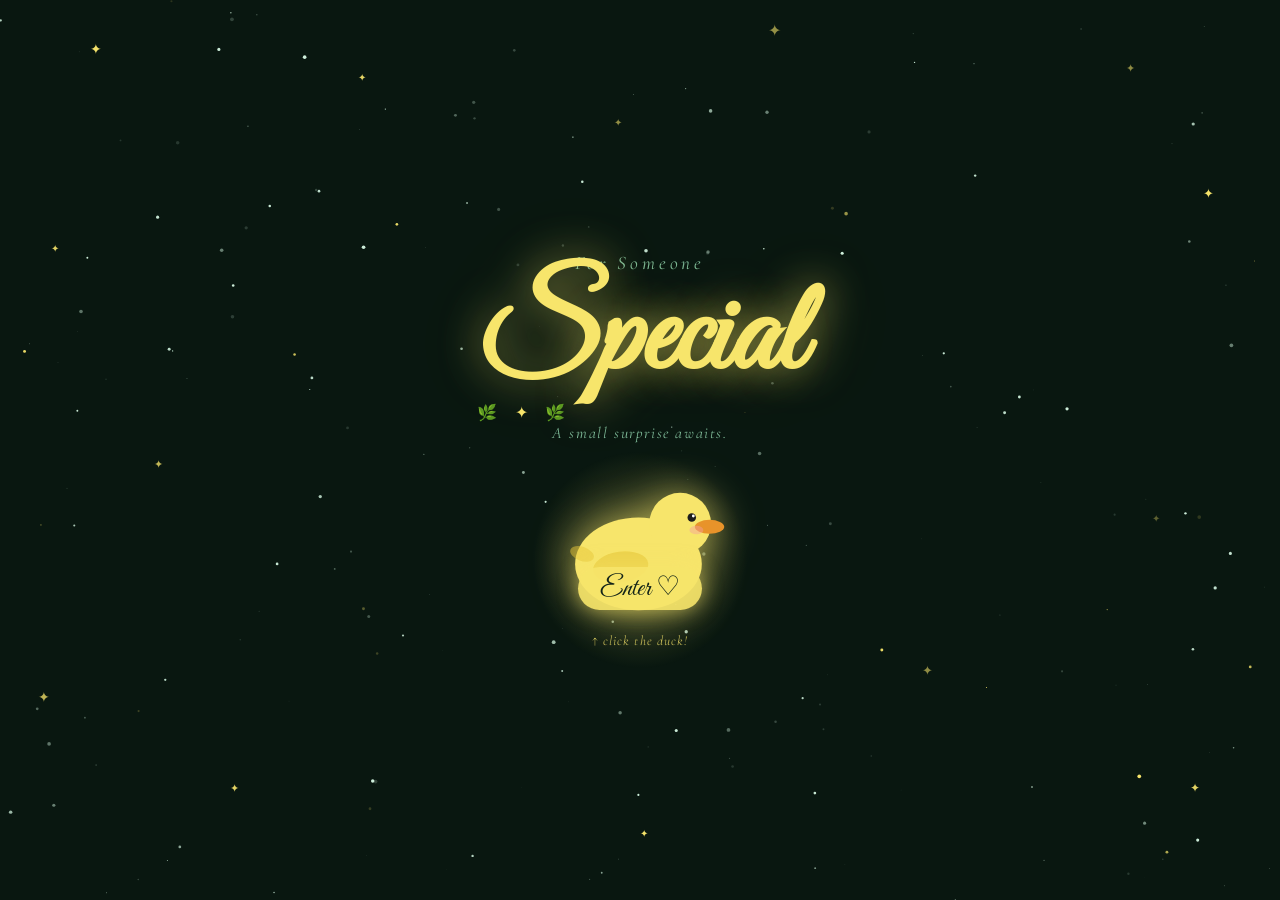
==== index.html @ 17f1e0c8 "Rename Index.html to index.html" ====
<!DOCTYPE html>
<html lang="en">
<head>
  <meta charset="UTF-8"/>
  <meta name="viewport" content="width=device-width, initial-scale=1.0"/>
  <title>For Someone Special</title>
  <link rel="preconnect" href="https://fonts.googleapis.com"/>
  <link rel="preconnect" href="https://fonts.gstatic.com" crossorigin/>
  <link href="https://fonts.googleapis.com/css2?family=Great+Vibes&family=Cormorant+Garamond:ital,wght@0,300;0,400;1,300;1,400&display=swap" rel="stylesheet"/>
  <link rel="stylesheet" href="landing.css"/>
</head>
<body>
  <canvas id="bgCanvas"></canvas>

  <main class="landing-wrap">
    <header class="hero-text">
      <p class="for-label">For Someone</p>
      <h1 class="special-word">Special</h1>
      <div class="vine-divider">
        <span>🌿</span><span class="spark">✦</span><span>🌿</span>
      </div>
      <p class="await-text">A small surprise awaits.</p>
    </header>

    <div class="duck-zone" id="duckBtn" role="button" tabindex="0" aria-label="Enter">
      <div class="duck-halo"></div>
      <svg class="duck-svg" viewBox="0 0 220 190" xmlns="http://www.w3.org/2000/svg">
        <ellipse cx="108" cy="128" rx="82" ry="60" fill="#f7e56b"/>
        <ellipse cx="85" cy="132" rx="36" ry="20" fill="#e8c83a" opacity="0.6" transform="rotate(-8 85 132)"/>
        <circle cx="162" cy="76" r="40" fill="#f7e56b"/>
        <circle cx="177" cy="68" r="5.5" fill="#1c1c1c"/>
        <circle cx="179" cy="66" r="1.8" fill="white"/>
        <ellipse cx="200" cy="80" rx="19" ry="9" fill="#e8932a"/>
        <ellipse cx="183" cy="84" rx="9" ry="5.5" fill="#f4a0a0" opacity="0.45"/>
        <ellipse cx="35" cy="115" rx="16" ry="9" fill="#e8c83a" opacity="0.5" transform="rotate(20 35 115)"/>
      </svg>
      <span class="enter-badge">Enter ♡</span>
    </div>

    <p class="click-nudge">↑ click the duck!</p>
  </main>

  <div class="veil" id="veil"></div>
  <script src="landing.js"></script>
</body>
</html>
---- landing.css ----
*, *::before, *::after { box-sizing: border-box; margin: 0; padding: 0; }

:root {
  --bg: #091710;
  --gold: #f7e56b;
  --gold-dim: #c9b840;
  --green: #3ddc84;
  --text: #cff0dc;
  --text-dim: #7db896;
  --pink: #ffb3d9;
}

html, body {
  width: 100%; height: 100%;
  background: var(--bg);
  overflow: hidden;
  font-family: 'Cormorant Garamond', serif;
  color: var(--text);
}

#bgCanvas {
  position: fixed; inset: 0;
  pointer-events: none; z-index: 0;
}

.landing-wrap {
  position: relative; z-index: 2;
  display: flex; flex-direction: column;
  align-items: center; justify-content: center;
  min-height: 100vh;
  gap: 1.4rem;
  padding: 2rem 1.5rem;
  text-align: center;
}

/* Hero text */
.for-label {
  font-size: 1.2rem;
  font-style: italic;
  color: var(--text-dim);
  letter-spacing: 0.2em;
}

.special-word {
  font-family: 'Great Vibes', cursive;
  font-size: clamp(4.5rem, 15vw, 8rem);
  color: var(--gold);
  line-height: 1;
  text-shadow: 0 0 40px rgba(247,229,107,0.55), 0 0 80px rgba(247,229,107,0.2);
  animation: titlePulse 4s ease-in-out infinite;
}

@keyframes titlePulse {
  0%,100% { text-shadow: 0 0 40px rgba(247,229,107,0.55), 0 0 80px rgba(247,229,107,0.2); }
  50%      { text-shadow: 0 0 60px rgba(247,229,107,0.8), 0 0 120px rgba(247,229,107,0.35); }
}

.vine-divider {
  display: flex; align-items: center; gap: 0.8rem;
  font-size: 1rem; color: var(--text-dim);
  letter-spacing: 0.3em;
}

.spark {
  color: var(--gold);
  animation: twinkle 2s ease-in-out infinite;
}

@keyframes twinkle {
  0%,100% { opacity: 0.4; transform: scale(0.85); }
  50%      { opacity: 1;   transform: scale(1.2); }
}

.await-text {
  font-size: 1rem;
  font-style: italic;
  color: var(--text-dim);
  letter-spacing: 0.1em;
}

/* Duck */
.duck-zone {
  display: flex; flex-direction: column;
  align-items: center;
  cursor: pointer;
  position: relative;
  user-select: none;
  transition: transform 0.18s ease;
}
.duck-zone:hover  { transform: scale(1.06); }
.duck-zone:active { transform: scale(0.96); }

.duck-halo {
  position: absolute;
  width: 220px; height: 220px;
  background: radial-gradient(circle, rgba(247,229,107,0.3) 0%, transparent 70%);
  border-radius: 50%;
  top: -15px; left: 50%;
  transform: translateX(-50%);
  animation: haloPulse 2.8s ease-in-out infinite;
  pointer-events: none;
}

@keyframes haloPulse {
  0%,100% { opacity: 0.5; transform: translateX(-50%) scale(1); }
  50%      { opacity: 1;   transform: translateX(-50%) scale(1.15); }
}

.duck-svg {
  width: 170px; height: auto;
  filter: drop-shadow(0 0 20px rgba(247,229,107,0.65));
  animation: duckBob 3.2s ease-in-out infinite;
  position: relative; z-index: 1;
}

@keyframes duckBob {
  0%,100% { transform: translateY(0px); }
  50%      { transform: translateY(-10px); }
}

.enter-badge {
  font-family: 'Great Vibes', cursive;
  font-size: 1.7rem;
  color: #122318;
  background: rgba(247,229,107,0.92);
  padding: 0.15rem 1.4rem 0.25rem;
  border-radius: 30px;
  margin-top: -2.8rem;
  position: relative; z-index: 2;
  box-shadow: 0 0 20px rgba(247,229,107,0.5);
  pointer-events: none;
}

.click-nudge {
  font-size: 0.85rem;
  font-style: italic;
  color: var(--gold);
  letter-spacing: 0.08em;
  opacity: 0.75;
  animation: nudgeFade 2.2s ease-in-out infinite;
}

@keyframes nudgeFade {
  0%,100% { opacity: 0.5; }
  50%      { opacity: 1; }
}

/* Transition veil */
.veil {
  position: fixed; inset: 0;
  z-index: 999;
  pointer-events: none;
  opacity: 0;
  background: var(--bg);
}

.veil.active {
  animation: veilIn 1.1s ease forwards;
}

@keyframes veilIn {
  0%   { opacity: 0; }
  100% { opacity: 1; }
}
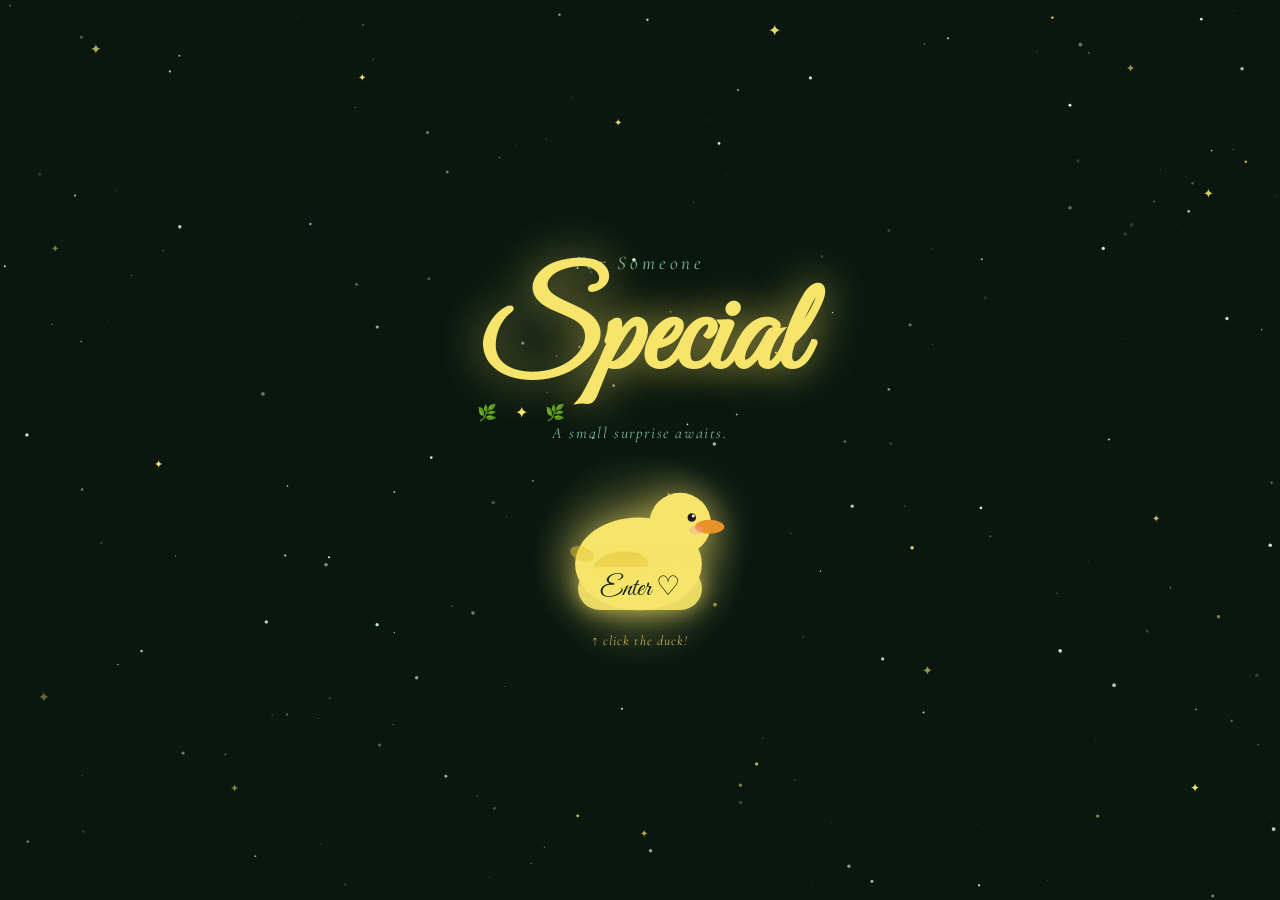
==== commit 97d939ad: "Update index.html" ====
--- a/index.html
+++ b/index.html
@@ -10,6 +10,10 @@
   <link rel="stylesheet" href="landing.css"/>
 </head>
 <body>
+
+  <!-- landing.png is the background via CSS -->
+  <div class="bg-overlay"></div>
+
   <canvas id="bgCanvas"></canvas>
 
   <main class="landing-wrap">
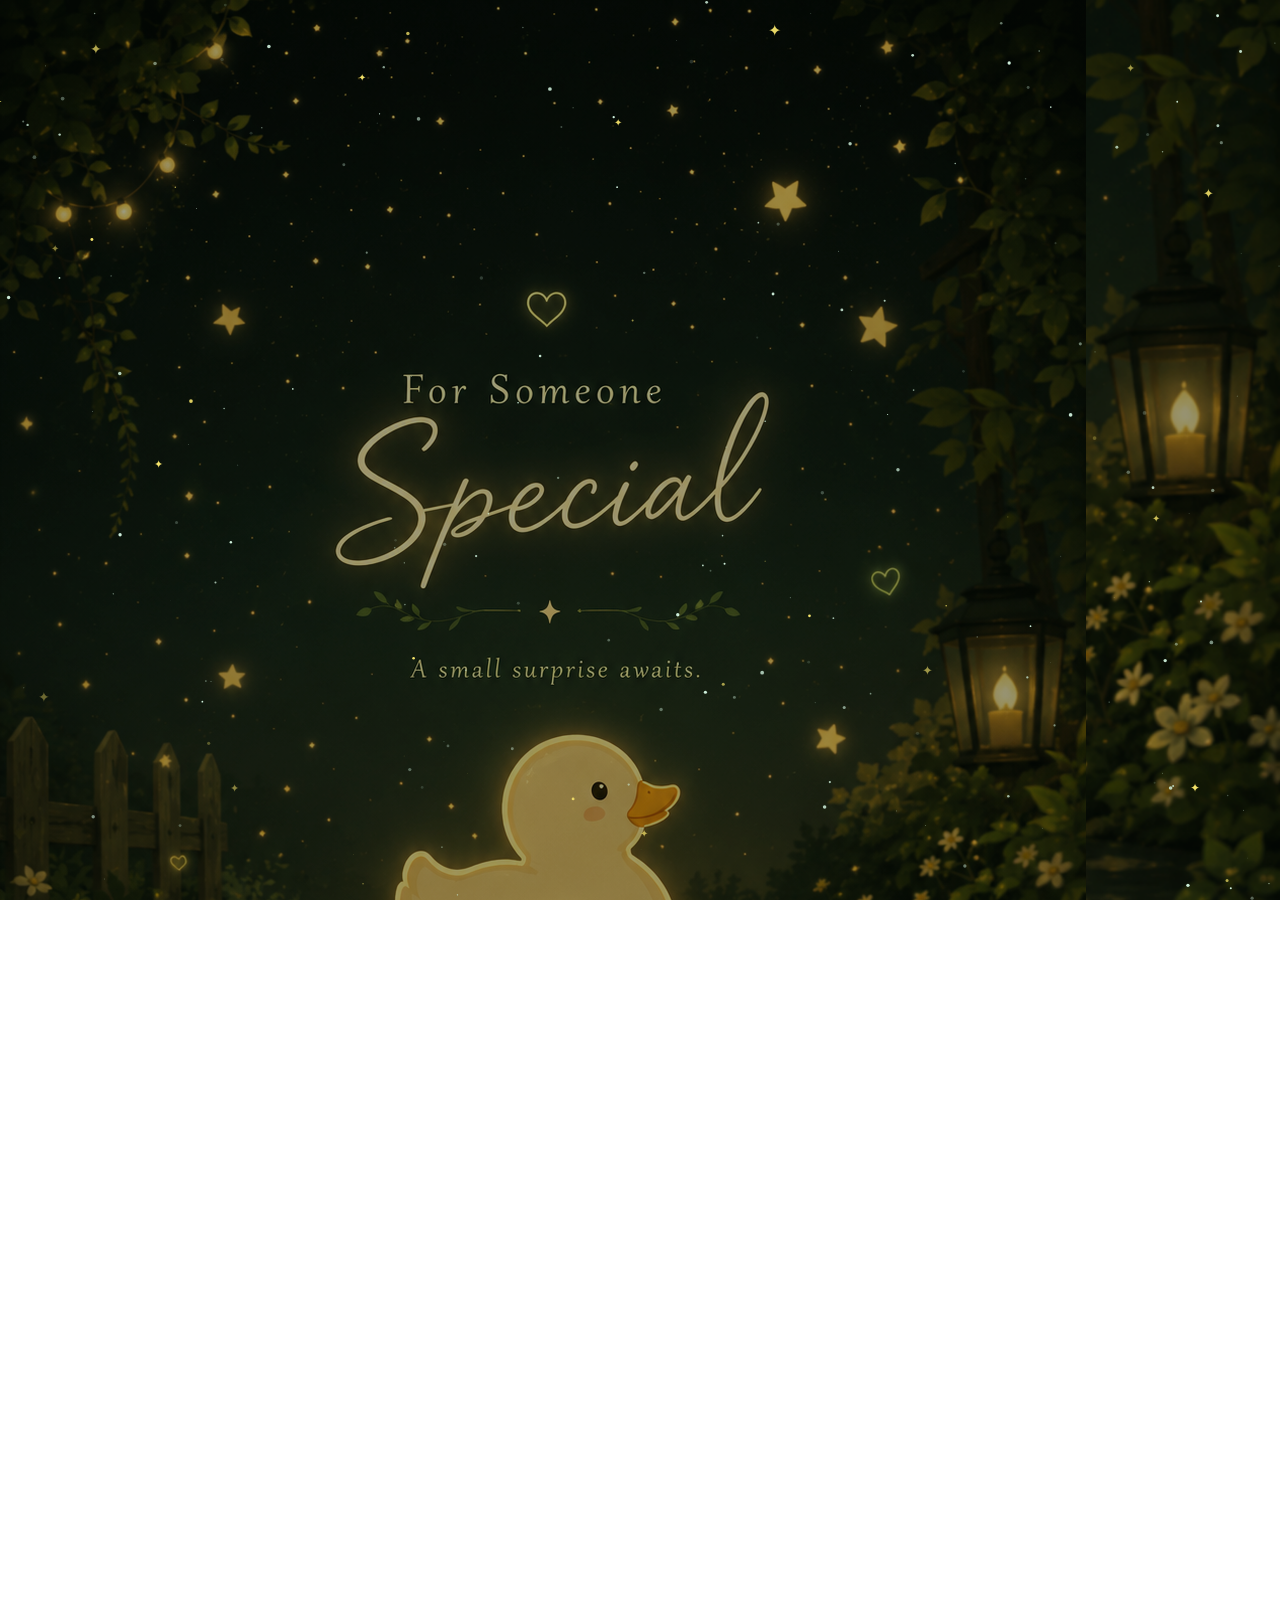
==== commit 96e68985: "Change background image method in index.html" ====
--- a/index.html
+++ b/index.html
@@ -11,9 +11,13 @@
 </head>
 <body>
 
-  <!-- landing.png is the background via CSS -->
+  <!-- Background image directly in HTML -->
+  <img src="landing.png" class="bg-img" alt=""/>
+
+  <!-- Dark overlay -->
   <div class="bg-overlay"></div>
 
+  <!-- Stars canvas -->
   <canvas id="bgCanvas"></canvas>
 
   <main class="landing-wrap">
--- a/landing.css
+++ b/landing.css
@@ -1,30 +1,43 @@
 *, *::before, *::after { box-sizing: border-box; margin: 0; padding: 0; }
 
 :root {
-  --bg: #091710;
-  --gold: #f7e56b;
+  --gold:     #f7e56b;
   --gold-dim: #c9b840;
-  --green: #3ddc84;
-  --text: #cff0dc;
+  --text:     #cff0dc;
   --text-dim: #7db896;
-  --pink: #ffb3d9;
+  --pink:     #ffb3d9;
 }
 
 html, body {
   width: 100%; height: 100%;
-  background: var(--bg);
   overflow: hidden;
   font-family: 'Cormorant Garamond', serif;
   color: var(--text);
 }
 
+/* ── Background: landing.png fills the screen ── */
+body {
+  background: url('landing.png') center center / cover no-repeat;
+}
+
+/* Dark overlay so text is readable over the image */
+.bg-overlay {
+  position: fixed; inset: 0;
+  background: rgba(6, 18, 10, 0.38);
+  z-index: 1;
+  pointer-events: none;
+}
+
+/* ── Canvas: stars drawn on top of image ── */
 #bgCanvas {
   position: fixed; inset: 0;
-  pointer-events: none; z-index: 0;
+  pointer-events: none;
+  z-index: 2;
 }
 
+/* ── Layout ── */
 .landing-wrap {
-  position: relative; z-index: 2;
+  position: relative; z-index: 3;
   display: flex; flex-direction: column;
   align-items: center; justify-content: center;
   min-height: 100vh;
@@ -33,12 +46,13 @@
   text-align: center;
 }
 
-/* Hero text */
+/* ── Hero text ── */
 .for-label {
   font-size: 1.2rem;
   font-style: italic;
-  color: var(--text-dim);
+  color: var(--text);
   letter-spacing: 0.2em;
+  text-shadow: 0 1px 8px rgba(0,0,0,0.6);
 }
 
 .special-word {
@@ -46,19 +60,24 @@
   font-size: clamp(4.5rem, 15vw, 8rem);
   color: var(--gold);
   line-height: 1;
-  text-shadow: 0 0 40px rgba(247,229,107,0.55), 0 0 80px rgba(247,229,107,0.2);
+  text-shadow:
+    0 0 40px rgba(247,229,107,0.7),
+    0 0 80px rgba(247,229,107,0.3),
+    0 2px 12px rgba(0,0,0,0.5);
   animation: titlePulse 4s ease-in-out infinite;
 }
 
 @keyframes titlePulse {
-  0%,100% { text-shadow: 0 0 40px rgba(247,229,107,0.55), 0 0 80px rgba(247,229,107,0.2); }
-  50%      { text-shadow: 0 0 60px rgba(247,229,107,0.8), 0 0 120px rgba(247,229,107,0.35); }
+  0%,100% { text-shadow: 0 0 40px rgba(247,229,107,0.7), 0 0 80px rgba(247,229,107,0.3), 0 2px 12px rgba(0,0,0,0.5); }
+  50%      { text-shadow: 0 0 65px rgba(247,229,107,1),   0 0 130px rgba(247,229,107,0.5), 0 2px 12px rgba(0,0,0,0.5); }
 }
 
 .vine-divider {
   display: flex; align-items: center; gap: 0.8rem;
-  font-size: 1rem; color: var(--text-dim);
+  font-size: 1rem;
+  color: var(--text);
   letter-spacing: 0.3em;
+  text-shadow: 0 1px 6px rgba(0,0,0,0.5);
 }
 
 .spark {
@@ -74,11 +93,12 @@
 .await-text {
   font-size: 1rem;
   font-style: italic;
-  color: var(--text-dim);
+  color: var(--text);
   letter-spacing: 0.1em;
+  text-shadow: 0 1px 6px rgba(0,0,0,0.5);
 }
 
-/* Duck */
+/* ── Duck ── */
 .duck-zone {
   display: flex; flex-direction: column;
   align-items: center;
@@ -93,7 +113,7 @@
 .duck-halo {
   position: absolute;
   width: 220px; height: 220px;
-  background: radial-gradient(circle, rgba(247,229,107,0.3) 0%, transparent 70%);
+  background: radial-gradient(circle, rgba(247,229,107,0.35) 0%, transparent 70%);
   border-radius: 50%;
   top: -15px; left: 50%;
   transform: translateX(-50%);
@@ -103,12 +123,12 @@
 
 @keyframes haloPulse {
   0%,100% { opacity: 0.5; transform: translateX(-50%) scale(1); }
-  50%      { opacity: 1;   transform: translateX(-50%) scale(1.15); }
+  50%      { opacity: 1;   transform: translateX(-50%) scale(1.18); }
 }
 
 .duck-svg {
   width: 170px; height: auto;
-  filter: drop-shadow(0 0 20px rgba(247,229,107,0.65));
+  filter: drop-shadow(0 0 22px rgba(247,229,107,0.7));
   animation: duckBob 3.2s ease-in-out infinite;
   position: relative; z-index: 1;
 }
@@ -127,7 +147,7 @@
   border-radius: 30px;
   margin-top: -2.8rem;
   position: relative; z-index: 2;
-  box-shadow: 0 0 20px rgba(247,229,107,0.5);
+  box-shadow: 0 0 20px rgba(247,229,107,0.6);
   pointer-events: none;
 }
 
@@ -136,7 +156,7 @@
   font-style: italic;
   color: var(--gold);
   letter-spacing: 0.08em;
-  opacity: 0.75;
+  text-shadow: 0 1px 6px rgba(0,0,0,0.6);
   animation: nudgeFade 2.2s ease-in-out infinite;
 }
 
@@ -145,19 +165,17 @@
   50%      { opacity: 1; }
 }
 
-/* Transition veil */
+/* ── Transition veil ── */
 .veil {
   position: fixed; inset: 0;
   z-index: 999;
   pointer-events: none;
   opacity: 0;
-  background: var(--bg);
+  background: #091710;
 }
-
 .veil.active {
   animation: veilIn 1.1s ease forwards;
 }
-
 @keyframes veilIn {
   0%   { opacity: 0; }
   100% { opacity: 1; }
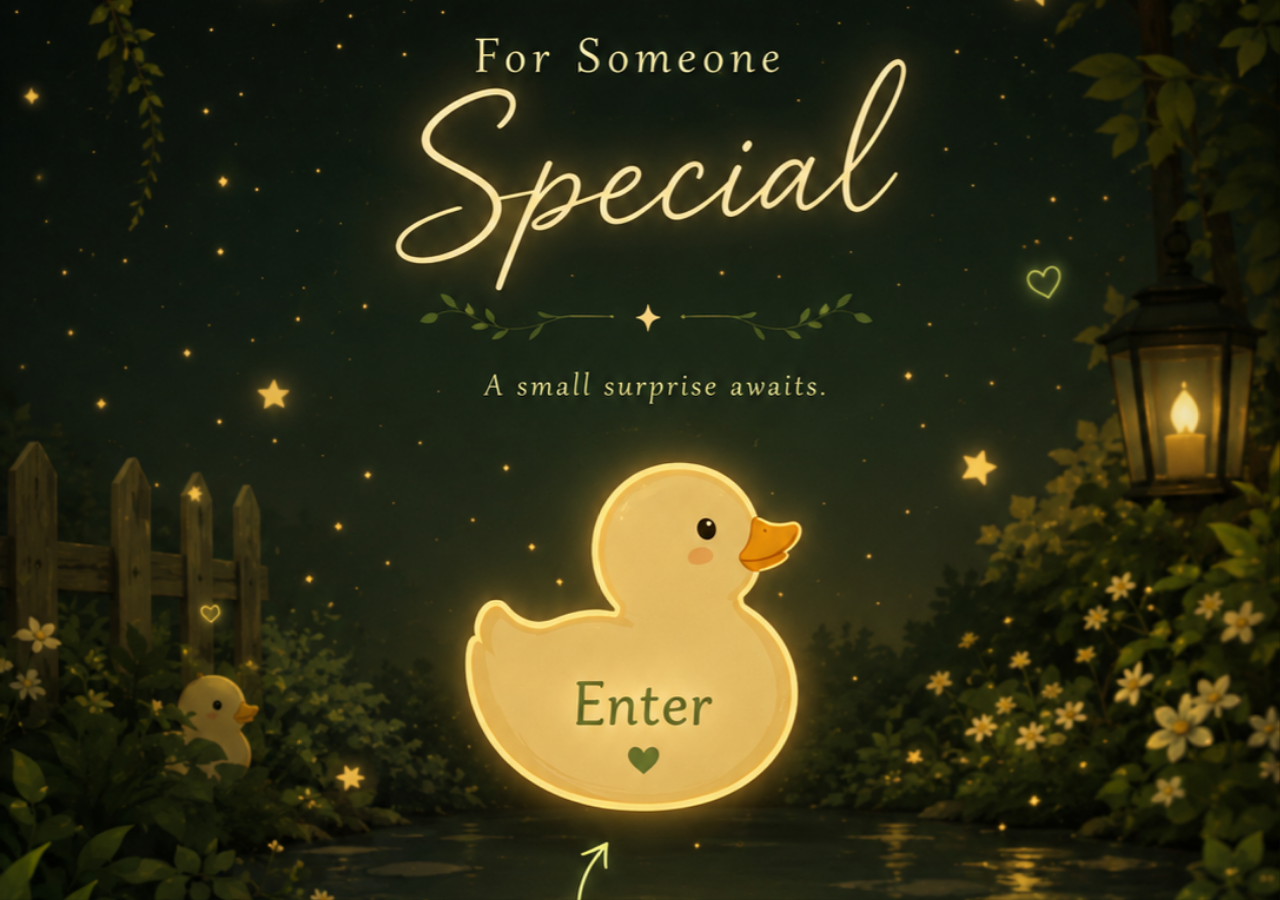
==== commit f34be5f3: "Enhance accessibility and add interactive button Updated alt text for background image and added a d" ====
--- a/index.html
+++ b/index.html
@@ -4,49 +4,14 @@
   <meta charset="UTF-8"/>
   <meta name="viewport" content="width=device-width, initial-scale=1.0"/>
   <title>For Someone Special</title>
-  <link rel="preconnect" href="https://fonts.googleapis.com"/>
-  <link rel="preconnect" href="https://fonts.gstatic.com" crossorigin/>
-  <link href="https://fonts.googleapis.com/css2?family=Great+Vibes&family=Cormorant+Garamond:ital,wght@0,300;0,400;1,300;1,400&display=swap" rel="stylesheet"/>
   <link rel="stylesheet" href="landing.css"/>
 </head>
 <body>
 
-  <!-- Background image directly in HTML -->
-  <img src="landing.png" class="bg-img" alt=""/>
+  <img src="landing.png" class="bg-img" alt="For Someone Special"/>
 
-  <!-- Dark overlay -->
-  <div class="bg-overlay"></div>
-
-  <!-- Stars canvas -->
-  <canvas id="bgCanvas"></canvas>
-
-  <main class="landing-wrap">
-    <header class="hero-text">
-      <p class="for-label">For Someone</p>
-      <h1 class="special-word">Special</h1>
-      <div class="vine-divider">
-        <span>🌿</span><span class="spark">✦</span><span>🌿</span>
-      </div>
-      <p class="await-text">A small surprise awaits.</p>
-    </header>
-
-    <div class="duck-zone" id="duckBtn" role="button" tabindex="0" aria-label="Enter">
-      <div class="duck-halo"></div>
-      <svg class="duck-svg" viewBox="0 0 220 190" xmlns="http://www.w3.org/2000/svg">
-        <ellipse cx="108" cy="128" rx="82" ry="60" fill="#f7e56b"/>
-        <ellipse cx="85" cy="132" rx="36" ry="20" fill="#e8c83a" opacity="0.6" transform="rotate(-8 85 132)"/>
-        <circle cx="162" cy="76" r="40" fill="#f7e56b"/>
-        <circle cx="177" cy="68" r="5.5" fill="#1c1c1c"/>
-        <circle cx="179" cy="66" r="1.8" fill="white"/>
-        <ellipse cx="200" cy="80" rx="19" ry="9" fill="#e8932a"/>
-        <ellipse cx="183" cy="84" rx="9" ry="5.5" fill="#f4a0a0" opacity="0.45"/>
-        <ellipse cx="35" cy="115" rx="16" ry="9" fill="#e8c83a" opacity="0.5" transform="rotate(20 35 115)"/>
-      </svg>
-      <span class="enter-badge">Enter ♡</span>
-    </div>
-
-    <p class="click-nudge">↑ click the duck!</p>
-  </main>
+  <!-- Invisible button over the duck -->
+  <div class="duck-btn" id="duckBtn"></div>
 
   <div class="veil" id="veil"></div>
   <script src="landing.js"></script>
--- a/landing.css
+++ b/landing.css
@@ -13,14 +13,22 @@
   overflow: hidden;
   font-family: 'Cormorant Garamond', serif;
   color: var(--text);
-}
-
-/* ── Background: landing.png fills the screen ── */
-body {
-  background: url('landing.png') center center / cover no-repeat;
-}
-
-/* Dark overlay so text is readable over the image */
+  background: #091710;
+}
+
+/* ── Background image ── */
+.bg-img {
+  position: fixed;
+  inset: 0;
+  width: 100%;
+  height: 100%;
+  object-fit: cover;
+  object-position: center;
+  z-index: 0;
+  display: block;
+}
+
+/* ── Dark overlay ── */
 .bg-overlay {
   position: fixed; inset: 0;
   background: rgba(6, 18, 10, 0.38);
@@ -28,7 +36,7 @@
   pointer-events: none;
 }
 
-/* ── Canvas: stars drawn on top of image ── */
+/* ── Canvas ── */
 #bgCanvas {
   position: fixed; inset: 0;
   pointer-events: none;
@@ -68,8 +76,18 @@
 }
 
 @keyframes titlePulse {
-  0%,100% { text-shadow: 0 0 40px rgba(247,229,107,0.7), 0 0 80px rgba(247,229,107,0.3), 0 2px 12px rgba(0,0,0,0.5); }
-  50%      { text-shadow: 0 0 65px rgba(247,229,107,1),   0 0 130px rgba(247,229,107,0.5), 0 2px 12px rgba(0,0,0,0.5); }
+  0%,100% {
+    text-shadow:
+      0 0 40px rgba(247,229,107,0.7),
+      0 0 80px rgba(247,229,107,0.3),
+      0 2px 12px rgba(0,0,0,0.5);
+  }
+  50% {
+    text-shadow:
+      0 0 65px rgba(247,229,107,1),
+      0 0 130px rgba(247,229,107,0.5),
+      0 2px 12px rgba(0,0,0,0.5);
+  }
 }
 
 .vine-divider {
@@ -87,7 +105,7 @@
 
 @keyframes twinkle {
   0%,100% { opacity: 0.4; transform: scale(0.85); }
-  50%      { opacity: 1;   transform: scale(1.2); }
+  50%      { opacity: 1;   transform: scale(1.2);  }
 }
 
 .await-text {
@@ -122,7 +140,7 @@
 }
 
 @keyframes haloPulse {
-  0%,100% { opacity: 0.5; transform: translateX(-50%) scale(1); }
+  0%,100% { opacity: 0.5; transform: translateX(-50%) scale(1);    }
   50%      { opacity: 1;   transform: translateX(-50%) scale(1.18); }
 }
 
@@ -134,7 +152,7 @@
 }
 
 @keyframes duckBob {
-  0%,100% { transform: translateY(0px); }
+  0%,100% { transform: translateY(0px);   }
   50%      { transform: translateY(-10px); }
 }
 
@@ -162,7 +180,7 @@
 
 @keyframes nudgeFade {
   0%,100% { opacity: 0.5; }
-  50%      { opacity: 1; }
+  50%      { opacity: 1;   }
 }
 
 /* ── Transition veil ── */
@@ -179,4 +197,4 @@
 @keyframes veilIn {
   0%   { opacity: 0; }
   100% { opacity: 1; }
-}
+        }
